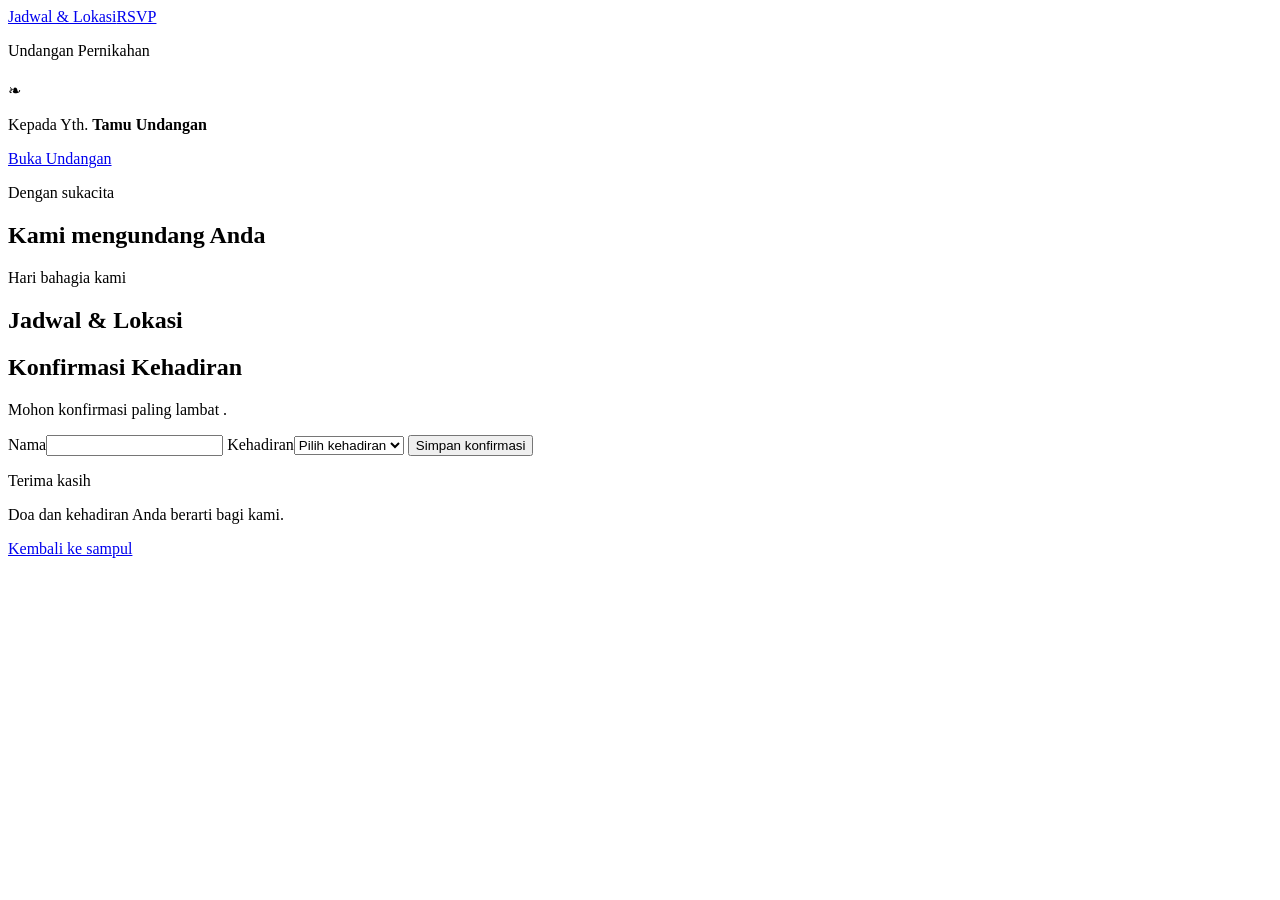
==== templates/olive-garden/index.html @ fb2bff1a "Build Olive Garden wedding invitation template" ====
<!doctype html>
<html lang="id">
<head>
  <meta charset="utf-8">
  <meta name="viewport" content="width=device-width, initial-scale=1">
  <meta name="description" content="Undangan pernikahan Ayu dan Raka.">
  <title>Undangan Pernikahan</title>
  <link rel="stylesheet" href="./templates/olive-garden/style.css">
  <script type="module" src="./templates/olive-garden/invitation.js"></script>
</head>
<body>
  <header class="cover" id="sampul">
    <nav class="top" aria-label="Navigasi undangan">
      <a class="monogram" data-names href="#sampul"></a>
      <div><a href="#jadwal">Jadwal &amp; Lokasi</a><a href="#rsvp">RSVP</a></div>
    </nav>
    <div class="cover-copy">
      <p class="eyebrow">Undangan Pernikahan</p>
      <h1 data-names></h1>
      <p class="cover-date" data-date></p>
      <div class="ornament" aria-hidden="true">❧</div>
      <p class="recipient">Kepada Yth. <strong id="guest">Tamu Undangan</strong></p>
      <a class="button gold" href="#sambutan">Buka Undangan</a>
    </div>
    <button class="music" id="music" type="button" aria-pressed="false" hidden>♪ <span>Putar musik</span></button>
  </header>

  <main>
    <section class="welcome section" id="sambutan" tabindex="-1">
      <p class="eyebrow">Dengan sukacita</p>
      <h2>Kami mengundang Anda</h2>
      <p class="intro" id="welcome"></p>
      <div class="couple" id="couple"></div>
    </section>
    <section class="schedule section" id="jadwal" tabindex="-1">
      <p class="eyebrow">Hari bahagia kami</p>
      <h2>Jadwal &amp; Lokasi</h2>
      <div class="events" id="events"></div>
    </section>
    <section class="reply section" id="rsvp" tabindex="-1">
      <h2>Konfirmasi Kehadiran</h2>
      <p>Mohon konfirmasi paling lambat <strong id="deadline"></strong>.</p>
      <form id="reply">
        <label>Nama<input name="guest" autocomplete="name" required maxlength="120"></label>
        <label>Kehadiran<select name="attendance" required>
          <option value="">Pilih kehadiran</option><option value="yes">Hadir</option><option value="no">Tidak hadir</option>
        </select></label>
        <label id="count-field" hidden>Jumlah tamu<input type="number" name="count" min="1" max="6" value="1" disabled></label>
        <button class="button olive" type="submit">Simpan konfirmasi</button>
        <p class="note" id="demo-note" hidden>Formulir demo. Jawaban disimpan di perangkat ini.</p>
        <p id="reply-status" role="status"></p>
      </form>
    </section>
    <section class="keepsakes section" id="galeri" hidden>
      <p class="eyebrow">Kenangan kami</p>
      <h2>Cerita dalam foto</h2>
      <div class="gallery" id="photos"></div>
      <div class="story" id="story" hidden><h3>Kisah Kami</h3><div id="chapters"></div></div>
    </section>
  </main>
  <footer>
    <p class="eyebrow">Terima kasih</p>
    <p>Doa dan kehadiran Anda berarti bagi kami.</p>
    <p class="signature" data-names></p>
    <a href="#sampul">Kembali ke sampul</a>
  </footer>
  <noscript><p>Aktifkan JavaScript untuk melihat detail undangan ini.</p></noscript>
</body>
</html>
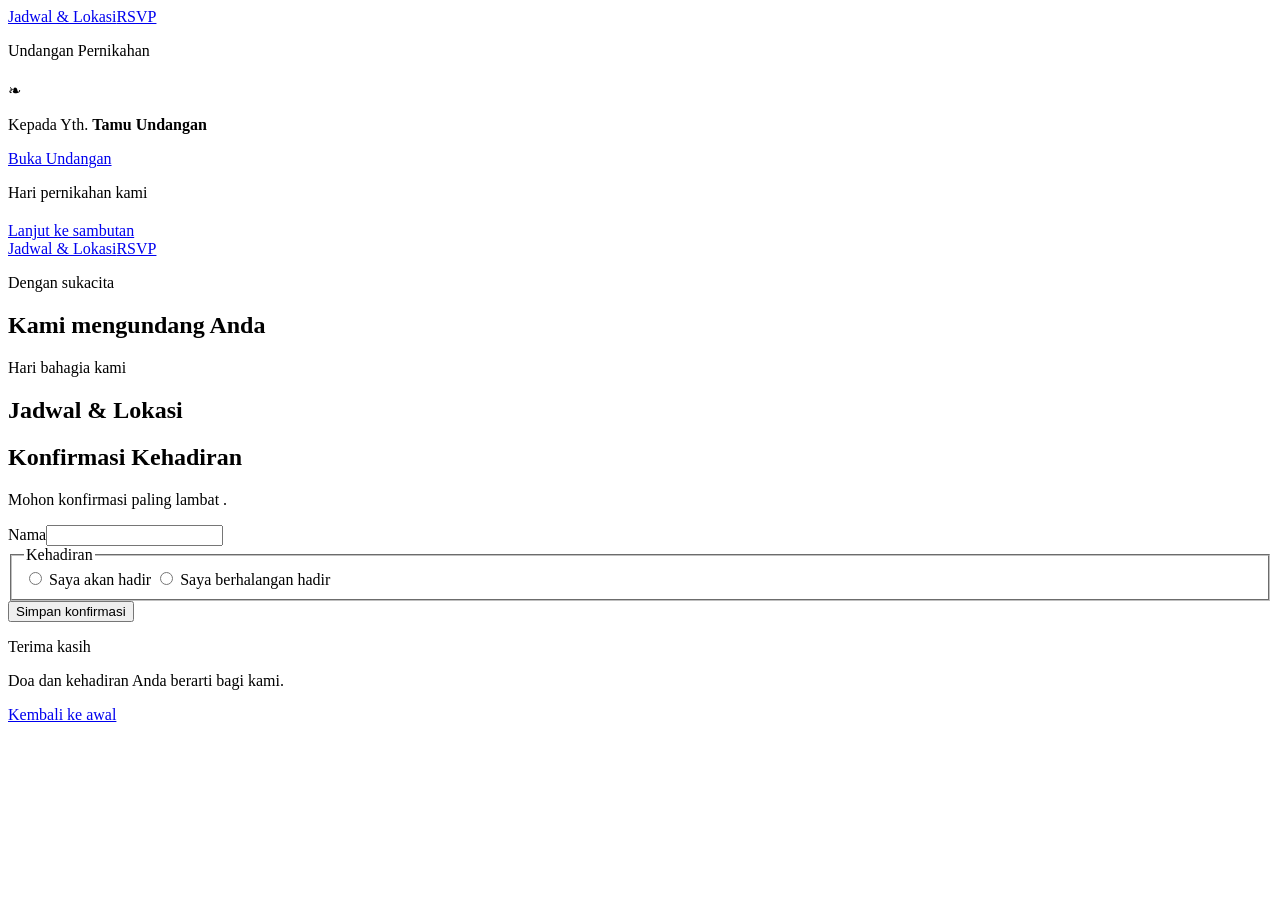
==== commit b16e2abb: "Refine wedding invitation flow and interactions" ====
--- a/templates/olive-garden/index.html
+++ b/templates/olive-garden/index.html
@@ -20,50 +20,86 @@
       <p class="cover-date" data-date></p>
       <div class="ornament" aria-hidden="true">❧</div>
       <p class="recipient">Kepada Yth. <strong id="guest">Tamu Undangan</strong></p>
-      <a class="button gold" href="#sambutan">Buka Undangan</a>
+      <a class="button gold" id="open-invitation" href="#pembuka">Buka Undangan</a>
     </div>
-    <button class="music" id="music" type="button" aria-pressed="false" hidden>♪ <span>Putar musik</span></button>
   </header>
 
   <main>
+    <section class="opening" id="pembuka" tabindex="-1" aria-label="Pembuka undangan">
+      <div class="opening-photo"></div>
+      <div class="opening-details">
+        <p class="eyebrow">Hari pernikahan kami</p>
+        <h2 data-names></h2>
+        <p data-date></p>
+        <div class="countdown" id="countdown" role="timer" aria-label="Hitung mundur pernikahan" hidden>
+          <div><strong data-unit="days">00</strong><span>Hari</span></div>
+          <div><strong data-unit="hours">00</strong><span>Jam</span></div>
+          <div><strong data-unit="minutes">00</strong><span>Menit</span></div>
+          <div><strong data-unit="seconds">00</strong><span>Detik</span></div>
+        </div>
+        <a class="opening-link" href="#sambutan">Lanjut ke sambutan</a>
+        <nav class="opening-shortcuts" aria-label="Akses cepat">
+          <a href="#jadwal">Jadwal &amp; Lokasi</a><a href="#rsvp">RSVP</a>
+        </nav>
+      </div>
+    </section>
+    <section class="blessing section" id="blessing" hidden>
+      <div class="ornament" aria-hidden="true">❧</div>
+      <blockquote id="blessing-text"></blockquote>
+    </section>
     <section class="welcome section" id="sambutan" tabindex="-1">
       <p class="eyebrow">Dengan sukacita</p>
       <h2>Kami mengundang Anda</h2>
       <p class="intro" id="welcome"></p>
       <div class="couple" id="couple"></div>
     </section>
+    <section class="story section" id="story" hidden>
+      <h2>Kisah Kami</h2>
+      <div id="chapters"></div>
+    </section>
     <section class="schedule section" id="jadwal" tabindex="-1">
       <p class="eyebrow">Hari bahagia kami</p>
       <h2>Jadwal &amp; Lokasi</h2>
       <div class="events" id="events"></div>
+    </section>
+    <section class="keepsakes section" id="galeri" hidden>
+      <p class="eyebrow">Kenangan kami</p>
+      <h2>Cerita dalam foto</h2>
+      <div class="gallery" id="photos"></div>
     </section>
     <section class="reply section" id="rsvp" tabindex="-1">
       <h2>Konfirmasi Kehadiran</h2>
       <p>Mohon konfirmasi paling lambat <strong id="deadline"></strong>.</p>
       <form id="reply">
         <label>Nama<input name="guest" autocomplete="name" required maxlength="120"></label>
-        <label>Kehadiran<select name="attendance" required>
-          <option value="">Pilih kehadiran</option><option value="yes">Hadir</option><option value="no">Tidak hadir</option>
-        </select></label>
+        <fieldset class="attendance">
+          <legend>Kehadiran</legend>
+          <label><input type="radio" name="attendance" value="yes" required> Saya akan hadir</label>
+          <label><input type="radio" name="attendance" value="no"> Saya berhalangan hadir</label>
+        </fieldset>
         <label id="count-field" hidden>Jumlah tamu<input type="number" name="count" min="1" max="6" value="1" disabled></label>
         <button class="button olive" type="submit">Simpan konfirmasi</button>
         <p class="note" id="demo-note" hidden>Formulir demo. Jawaban disimpan di perangkat ini.</p>
         <p id="reply-status" role="status"></p>
       </form>
     </section>
-    <section class="keepsakes section" id="galeri" hidden>
-      <p class="eyebrow">Kenangan kami</p>
-      <h2>Cerita dalam foto</h2>
-      <div class="gallery" id="photos"></div>
-      <div class="story" id="story" hidden><h3>Kisah Kami</h3><div id="chapters"></div></div>
-    </section>
   </main>
   <footer>
     <p class="eyebrow">Terima kasih</p>
     <p>Doa dan kehadiran Anda berarti bagi kami.</p>
     <p class="signature" data-names></p>
-    <a href="#sampul">Kembali ke sampul</a>
+    <a href="#pembuka">Kembali ke awal</a>
   </footer>
+  <button class="music" id="music" type="button" aria-pressed="false" hidden>♪ <span>Putar musik</span></button>
+  <dialog class="photo-viewer" id="photo-viewer" aria-label="Galeri foto">
+    <button class="photo-close" id="photo-close" type="button" aria-label="Tutup galeri" autofocus>×</button>
+    <img id="full-photo" alt="">
+    <div class="photo-controls">
+      <button id="photo-prev" type="button">Sebelumnya</button>
+      <span id="photo-position" aria-live="polite"></span>
+      <button id="photo-next" type="button">Berikutnya</button>
+    </div>
+  </dialog>
   <noscript><p>Aktifkan JavaScript untuk melihat detail undangan ini.</p></noscript>
 </body>
 </html>
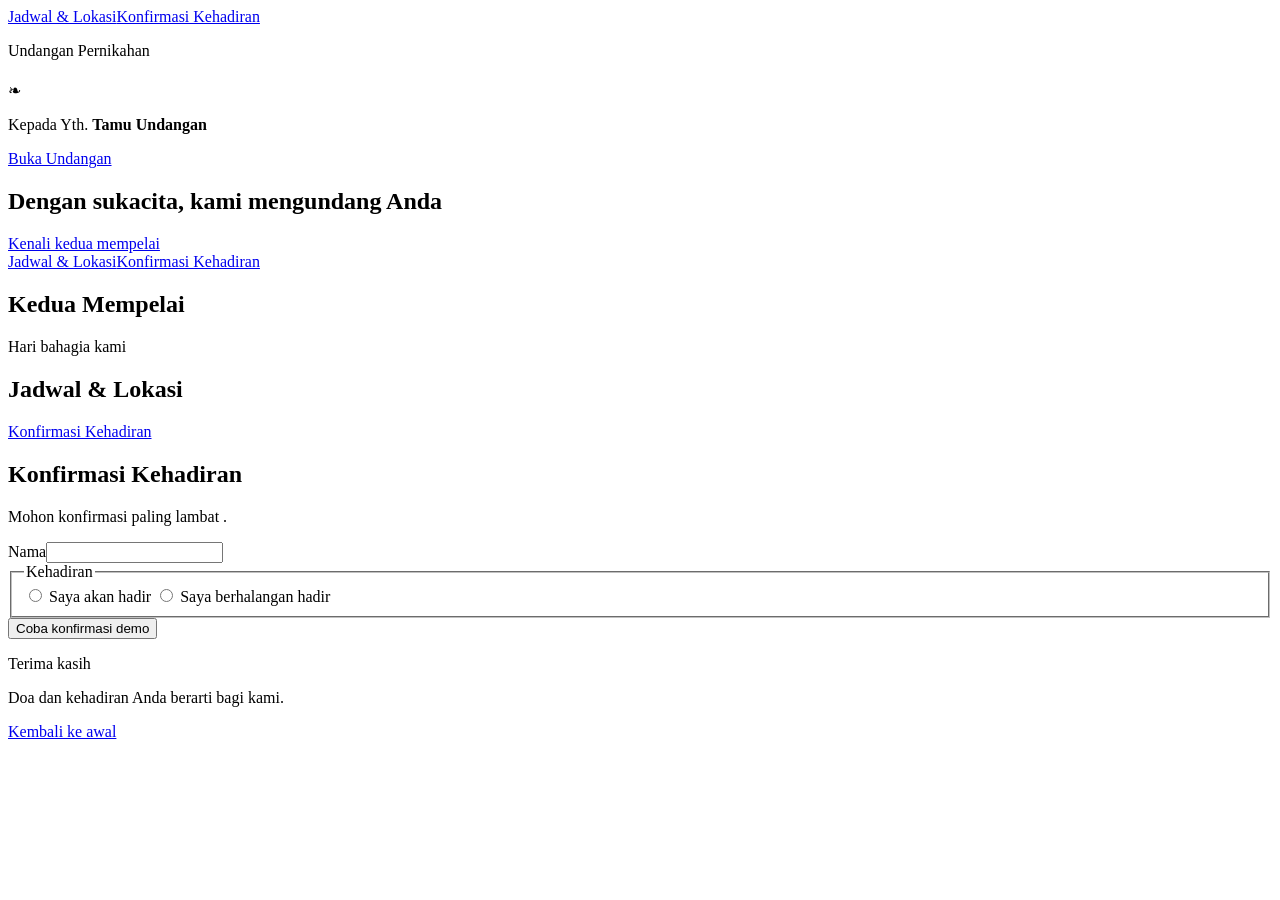
==== commit e2002b88: "Clarify wedding welcome, schedule and RSVP" ====
--- a/templates/olive-garden/index.html
+++ b/templates/olive-garden/index.html
@@ -11,10 +11,11 @@
 <body>
   <header class="cover" id="sampul">
     <nav class="top" aria-label="Navigasi undangan">
-      <a class="monogram" data-names href="#sampul"></a>
-      <div><a href="#jadwal">Jadwal &amp; Lokasi</a><a href="#rsvp">RSVP</a></div>
+      <div><a href="#jadwal">Jadwal &amp; Lokasi</a><a href="#rsvp">Konfirmasi Kehadiran</a></div>
     </nav>
+    <div class="cover-portrait" aria-hidden="true"></div>
     <div class="cover-copy">
+      <span class="wedding-seal" data-initials aria-hidden="true"></span>
       <p class="eyebrow">Undangan Pernikahan</p>
       <h1 data-names></h1>
       <p class="cover-date" data-date></p>
@@ -26,31 +27,28 @@
 
   <main>
     <section class="opening" id="pembuka" tabindex="-1" aria-label="Pembuka undangan">
-      <div class="opening-photo"></div>
+      <div class="opening-photo" aria-hidden="true" hidden></div>
       <div class="opening-details">
-        <p class="eyebrow">Hari pernikahan kami</p>
-        <h2 data-names></h2>
-        <p data-date></p>
+        <h2>Dengan sukacita, kami mengundang Anda</h2>
+        <p class="intro" id="welcome"></p>
+        <div class="opening-blessing" id="blessing" hidden>
+          <span class="ornament" aria-hidden="true">❧</span>
+          <blockquote id="blessing-text"></blockquote>
+        </div>
         <div class="countdown" id="countdown" role="timer" aria-label="Hitung mundur pernikahan" hidden>
           <div><strong data-unit="days">00</strong><span>Hari</span></div>
           <div><strong data-unit="hours">00</strong><span>Jam</span></div>
           <div><strong data-unit="minutes">00</strong><span>Menit</span></div>
           <div><strong data-unit="seconds">00</strong><span>Detik</span></div>
         </div>
-        <a class="opening-link" href="#sambutan">Lanjut ke sambutan</a>
+        <a class="opening-link" href="#sambutan">Kenali kedua mempelai</a>
         <nav class="opening-shortcuts" aria-label="Akses cepat">
-          <a href="#jadwal">Jadwal &amp; Lokasi</a><a href="#rsvp">RSVP</a>
+          <a href="#jadwal">Jadwal &amp; Lokasi</a><a href="#rsvp">Konfirmasi Kehadiran</a>
         </nav>
       </div>
     </section>
-    <section class="blessing section" id="blessing" hidden>
-      <div class="ornament" aria-hidden="true">❧</div>
-      <blockquote id="blessing-text"></blockquote>
-    </section>
     <section class="welcome section" id="sambutan" tabindex="-1">
-      <p class="eyebrow">Dengan sukacita</p>
-      <h2>Kami mengundang Anda</h2>
-      <p class="intro" id="welcome"></p>
+      <h2>Kedua Mempelai</h2>
       <div class="couple" id="couple"></div>
     </section>
     <section class="story section" id="story" hidden>
@@ -60,7 +58,10 @@
     <section class="schedule section" id="jadwal" tabindex="-1">
       <p class="eyebrow">Hari bahagia kami</p>
       <h2>Jadwal &amp; Lokasi</h2>
+      <p class="schedule-note" id="attendance-note" hidden></p>
+      <div id="shared-venue" hidden></div>
       <div class="events" id="events"></div>
+      <a class="button gold schedule-reply" href="#rsvp">Konfirmasi Kehadiran</a>
     </section>
     <section class="keepsakes section" id="galeri" hidden>
       <p class="eyebrow">Kenangan kami</p>
@@ -69,7 +70,8 @@
     </section>
     <section class="reply section" id="rsvp" tabindex="-1">
       <h2>Konfirmasi Kehadiran</h2>
-      <p>Mohon konfirmasi paling lambat <strong id="deadline"></strong>.</p>
+      <p class="note demo-note" id="demo-note" hidden><strong>Formulir demo.</strong> Jawaban hanya tersimpan di perangkat ini.</p>
+      <p id="reply-deadline">Mohon konfirmasi paling lambat <strong id="deadline"></strong>.</p>
       <form id="reply">
         <label>Nama<input name="guest" autocomplete="name" required maxlength="120"></label>
         <fieldset class="attendance">
@@ -78,13 +80,13 @@
           <label><input type="radio" name="attendance" value="no"> Saya berhalangan hadir</label>
         </fieldset>
         <label id="count-field" hidden>Jumlah tamu<input type="number" name="count" min="1" max="6" value="1" disabled></label>
-        <button class="button olive" type="submit">Simpan konfirmasi</button>
-        <p class="note" id="demo-note" hidden>Formulir demo. Jawaban disimpan di perangkat ini.</p>
+        <button class="button olive" type="submit">Coba konfirmasi demo</button>
         <p id="reply-status" role="status"></p>
       </form>
     </section>
   </main>
   <footer>
+    <span class="wedding-seal" data-initials aria-hidden="true"></span>
     <p class="eyebrow">Terima kasih</p>
     <p>Doa dan kehadiran Anda berarti bagi kami.</p>
     <p class="signature" data-names></p>
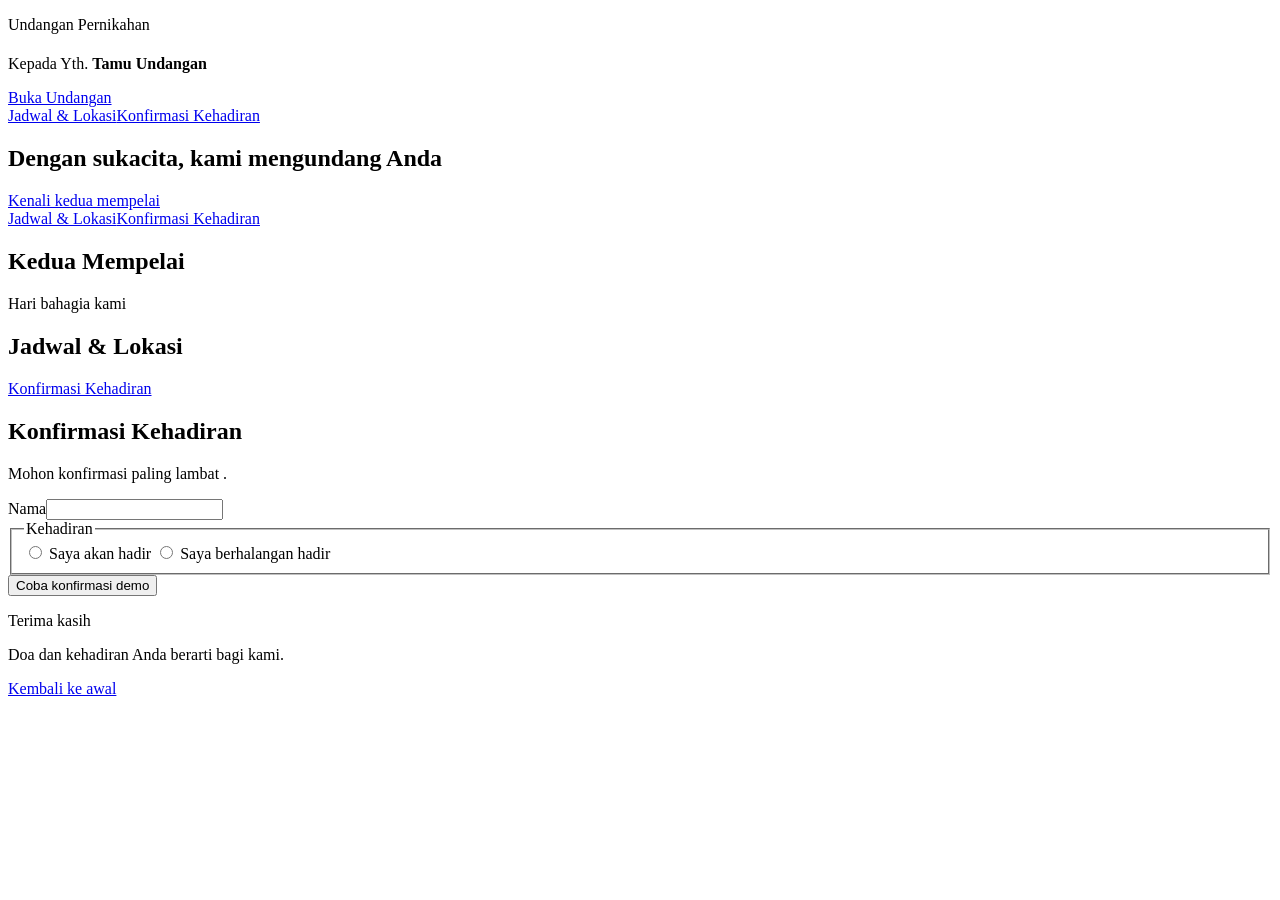
==== commit b6d03b63: "Reveal invitation details after the opening scene" ====
--- a/templates/olive-garden/index.html
+++ b/templates/olive-garden/index.html
@@ -5,37 +5,50 @@
   <meta name="viewport" content="width=device-width, initial-scale=1">
   <meta name="description" content="Undangan pernikahan Ayu dan Raka.">
   <title>Undangan Pernikahan</title>
+  <link rel="preload" as="image" href="./templates/olive-garden/assets/garden-landscape.webp">
+  <link rel="preload" as="image" href="./templates/olive-garden/assets/botanical.webp">
   <link rel="stylesheet" href="./templates/olive-garden/style.css">
   <script type="module" src="./templates/olive-garden/invitation.js"></script>
 </head>
 <body>
   <header class="cover" id="sampul">
-    <nav class="top" aria-label="Navigasi undangan">
-      <div><a href="#jadwal">Jadwal &amp; Lokasi</a><a href="#rsvp">Konfirmasi Kehadiran</a></div>
-    </nav>
-    <div class="cover-portrait" aria-hidden="true"></div>
+    <div class="opening-photo" aria-hidden="true">
+      <span class="scene-landscape"></span>
+      <span class="scene-bough"></span>
+      <span class="scene-blossoms"></span>
+    </div>
     <div class="cover-copy">
-      <span class="wedding-seal" data-initials aria-hidden="true"></span>
-      <p class="eyebrow">Undangan Pernikahan</p>
-      <h1 data-names></h1>
-      <p class="cover-date" data-date></p>
-      <div class="ornament" aria-hidden="true">❧</div>
+      <div class="cover-title">
+        <span class="wedding-seal" data-initials aria-hidden="true"></span>
+        <p class="eyebrow">Undangan Pernikahan</p>
+        <h1 data-names></h1>
+        <p class="cover-date" data-date></p>
+      </div>
       <p class="recipient">Kepada Yth. <strong id="guest">Tamu Undangan</strong></p>
-      <a class="button gold" id="open-invitation" href="#pembuka">Buka Undangan</a>
+      <div class="cover-actions">
+        <a class="button gold" id="open-invitation" href="#pembuka">Buka Undangan</a>
+        <nav class="opening-shortcuts" aria-label="Navigasi undangan">
+          <a href="#jadwal">Jadwal &amp; Lokasi</a><a href="#rsvp">Konfirmasi Kehadiran</a>
+        </nav>
+      </div>
     </div>
   </header>
 
   <main>
     <section class="opening" id="pembuka" tabindex="-1" aria-label="Pembuka undangan">
-      <div class="opening-photo" aria-hidden="true" hidden></div>
+      <div class="opening-photo" aria-hidden="true">
+        <span class="scene-landscape"></span>
+        <span class="scene-bough"></span>
+        <span class="scene-blossoms"></span>
+      </div>
       <div class="opening-details">
-        <h2>Dengan sukacita, kami mengundang Anda</h2>
-        <p class="intro" id="welcome"></p>
-        <div class="opening-blessing" id="blessing" hidden>
+        <h2 data-motion>Dengan sukacita, kami mengundang Anda</h2>
+        <p class="intro" id="welcome" data-motion></p>
+        <div class="opening-blessing" id="blessing" data-motion hidden>
           <span class="ornament" aria-hidden="true">❧</span>
           <blockquote id="blessing-text"></blockquote>
         </div>
-        <div class="countdown" id="countdown" role="timer" aria-label="Hitung mundur pernikahan" hidden>
+        <div class="countdown" id="countdown" data-motion role="timer" aria-label="Hitung mundur pernikahan" hidden>
           <div><strong data-unit="days">00</strong><span>Hari</span></div>
           <div><strong data-unit="hours">00</strong><span>Jam</span></div>
           <div><strong data-unit="minutes">00</strong><span>Menit</span></div>
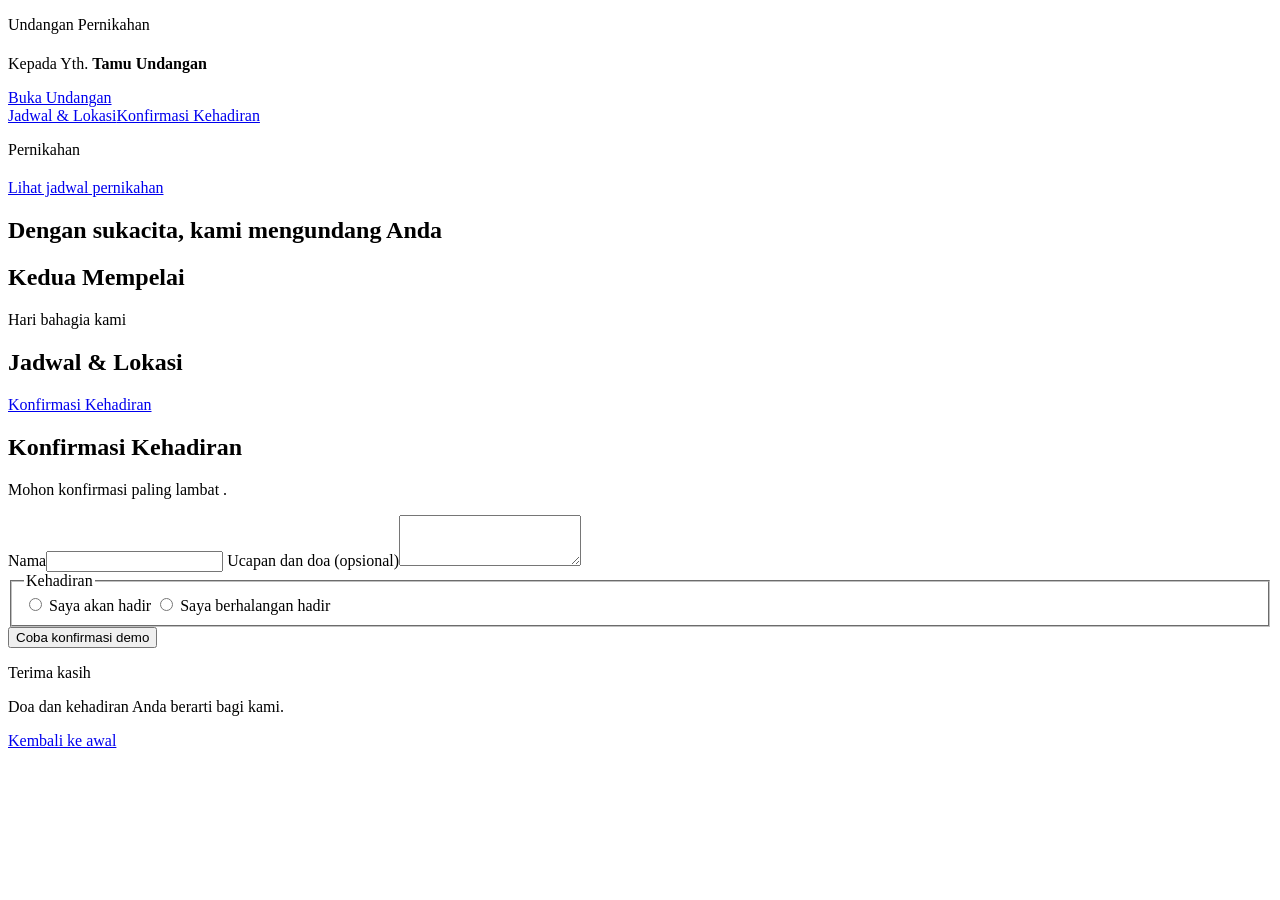
==== commit 61960604: "Sequence the invitation around the reference film timeline" ====
--- a/templates/olive-garden/index.html
+++ b/templates/olive-garden/index.html
@@ -16,10 +16,11 @@
       <span class="scene-landscape"></span>
       <span class="scene-bough"></span>
       <span class="scene-blossoms"></span>
+      <span class="scene-flowers-right"></span>
     </div>
     <div class="cover-copy">
       <div class="cover-title">
-        <span class="wedding-seal" data-initials aria-hidden="true"></span>
+        <img class="portrait-medallion" data-portrait alt="" hidden>
         <p class="eyebrow">Undangan Pernikahan</p>
         <h1 data-names></h1>
         <p class="cover-date" data-date></p>
@@ -40,33 +41,34 @@
         <span class="scene-landscape"></span>
         <span class="scene-bough"></span>
         <span class="scene-blossoms"></span>
+      <span class="scene-flowers-right"></span>
       </div>
       <div class="opening-details">
+        <p class="eyebrow">Pernikahan</p>
+        <h2 data-names></h2>
+        <p data-date></p>
+        <a class="button olive" href="#jadwal">Lihat jadwal pernikahan</a>
+      </div>
+    </section>
+    <section class="letter section">
         <h2 data-motion>Dengan sukacita, kami mengundang Anda</h2>
         <p class="intro" id="welcome" data-motion></p>
         <div class="opening-blessing" id="blessing" data-motion hidden>
           <span class="ornament" aria-hidden="true">❧</span>
           <blockquote id="blessing-text"></blockquote>
         </div>
+    </section>
+    <section class="welcome section" id="sambutan" tabindex="-1">
+      <h2>Kedua Mempelai</h2>
+      <div class="couple" id="couple"></div>
+    </section>
+    <section class="countdown-panel section" aria-label="Menuju hari pernikahan">
         <div class="countdown" id="countdown" data-motion role="timer" aria-label="Hitung mundur pernikahan" hidden>
           <div><strong data-unit="days">00</strong><span>Hari</span></div>
           <div><strong data-unit="hours">00</strong><span>Jam</span></div>
           <div><strong data-unit="minutes">00</strong><span>Menit</span></div>
           <div><strong data-unit="seconds">00</strong><span>Detik</span></div>
         </div>
-        <a class="opening-link" href="#sambutan">Kenali kedua mempelai</a>
-        <nav class="opening-shortcuts" aria-label="Akses cepat">
-          <a href="#jadwal">Jadwal &amp; Lokasi</a><a href="#rsvp">Konfirmasi Kehadiran</a>
-        </nav>
-      </div>
-    </section>
-    <section class="welcome section" id="sambutan" tabindex="-1">
-      <h2>Kedua Mempelai</h2>
-      <div class="couple" id="couple"></div>
-    </section>
-    <section class="story section" id="story" hidden>
-      <h2>Kisah Kami</h2>
-      <div id="chapters"></div>
     </section>
     <section class="schedule section" id="jadwal" tabindex="-1">
       <p class="eyebrow">Hari bahagia kami</p>
@@ -76,17 +78,24 @@
       <div class="events" id="events"></div>
       <a class="button gold schedule-reply" href="#rsvp">Konfirmasi Kehadiran</a>
     </section>
+    <section class="story section" id="story" hidden>
+      <h2>Kisah Kami</h2>
+      <div id="chapters"></div>
+    </section>
     <section class="keepsakes section" id="galeri" hidden>
       <p class="eyebrow">Kenangan kami</p>
       <h2>Cerita dalam foto</h2>
       <div class="gallery" id="photos"></div>
     </section>
+    <section class="extras section" id="stream" hidden><h2>Siaran Langsung</h2><p></p></section>
+    <section class="extras section" id="gift" hidden><h2>Hadiah Pernikahan</h2><p></p></section>
     <section class="reply section" id="rsvp" tabindex="-1">
       <h2>Konfirmasi Kehadiran</h2>
       <p class="note demo-note" id="demo-note" hidden><strong>Formulir demo.</strong> Jawaban hanya tersimpan di perangkat ini.</p>
       <p id="reply-deadline">Mohon konfirmasi paling lambat <strong id="deadline"></strong>.</p>
       <form id="reply">
         <label>Nama<input name="guest" autocomplete="name" required maxlength="120"></label>
+        <label>Ucapan dan doa (opsional)<textarea name="wish" rows="3" maxlength="500"></textarea></label>
         <fieldset class="attendance">
           <legend>Kehadiran</legend>
           <label><input type="radio" name="attendance" value="yes" required> Saya akan hadir</label>
@@ -99,6 +108,7 @@
     </section>
   </main>
   <footer>
+    <img class="portrait-medallion" data-portrait alt="" hidden>
     <span class="wedding-seal" data-initials aria-hidden="true"></span>
     <p class="eyebrow">Terima kasih</p>
     <p>Doa dan kehadiran Anda berarti bagi kami.</p>
